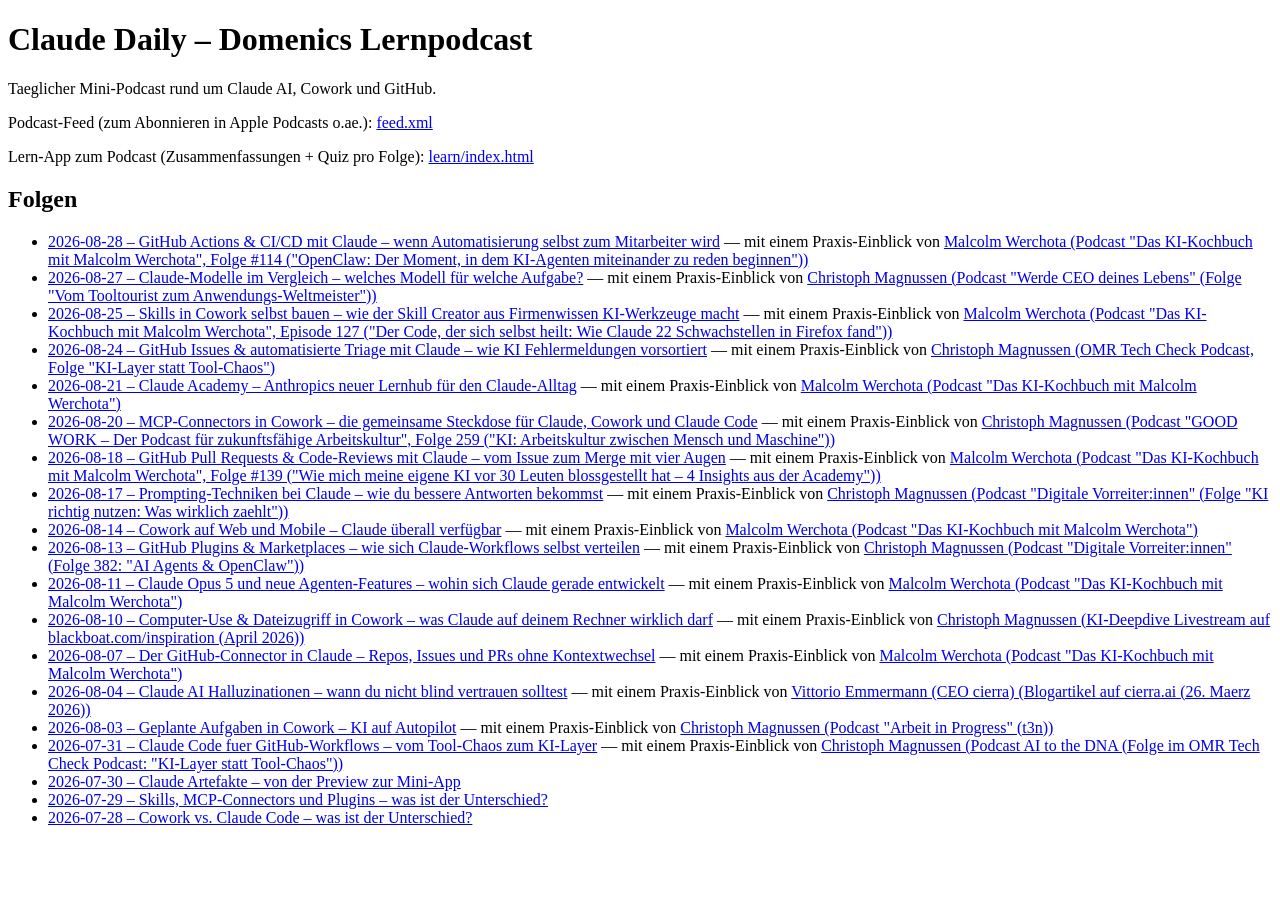
==== index.html @ 36565296 "Folge 2026-08-28: GitHub Actions & CI/CD mit Claude – wenn Automatisierung selbst zum Mitarbeiter wi" ====
<!DOCTYPE html>
<html lang="de">
<head><meta charset="UTF-8"><title>Claude Daily – Domenics Lernpodcast</title></head>
<body>
<h1>Claude Daily – Domenics Lernpodcast</h1>
<p>Taeglicher Mini-Podcast rund um Claude AI, Cowork und GitHub.</p>
<p>Podcast-Feed (zum Abonnieren in Apple Podcasts o.ae.): <a href="feed.xml">feed.xml</a></p>
<p>Lern-App zum Podcast (Zusammenfassungen + Quiz pro Folge): <a href="learn/index.html">learn/index.html</a></p>
<h2>Folgen</h2>
<ul>
<li><a href="episode-2026-08-28.mp3">2026-08-28 – GitHub Actions &amp; CI/CD mit Claude – wenn Automatisierung selbst zum Mitarbeiter wird</a> — mit einem Praxis-Einblick von <a href="https://podcasts.apple.com/de/podcast/114-openclaw-der-moment-in-dem-ki-agenten-miteinander/id1823558282?i=1000747620683">Malcolm Werchota (Podcast "Das KI-Kochbuch mit Malcolm Werchota", Folge #114 ("OpenClaw: Der Moment, in dem KI-Agenten miteinander zu reden beginnen"))</a></li>
<li><a href="episode-2026-08-27.mp3">2026-08-27 – Claude-Modelle im Vergleich – welches Modell für welche Aufgabe?</a> — mit einem Praxis-Einblick von <a href="https://open.spotify.com/episode/5xNubAky3iP1fJJ2mo4h9u">Christoph Magnussen (Podcast "Werde CEO deines Lebens" (Folge "Vom Tooltourist zum Anwendungs-Weltmeister"))</a></li>
<li><a href="episode-2026-08-25.mp3">2026-08-25 – Skills in Cowork selbst bauen – wie der Skill Creator aus Firmenwissen KI-Werkzeuge macht</a> — mit einem Praxis-Einblick von <a href="https://podcasts.apple.com/at/podcast/127-der-code-der-sich-selbst-heilt-wie-claude-22-schwachstellen/id1823558282?i=1000755672845&l=en-GB">Malcolm Werchota (Podcast "Das KI-Kochbuch mit Malcolm Werchota", Episode 127 ("Der Code, der sich selbst heilt: Wie Claude 22 Schwachstellen in Firefox fand"))</a></li>
<li><a href="episode-2026-08-24.mp3">2026-08-24 – GitHub Issues &amp; automatisierte Triage mit Claude – wie KI Fehlermeldungen vorsortiert</a> — mit einem Praxis-Einblick von <a href="https://podcasts.apple.com/de/podcast/christoph-magnussen-ki-layer-statt-tool-chaos/id1872339917?i=1000761203970">Christoph Magnussen (OMR Tech Check Podcast, Folge "KI-Layer statt Tool-Chaos")</a></li>
<li><a href="episode-2026-08-21.mp3">2026-08-21 – Claude Academy – Anthropics neuer Lernhub für den Claude-Alltag</a> — mit einem Praxis-Einblick von <a href="https://open.spotify.com/show/5Eph6u874EN8qGP2q7F7sT">Malcolm Werchota (Podcast "Das KI-Kochbuch mit Malcolm Werchota")</a></li>
<li><a href="episode-2026-08-20.mp3">2026-08-20 – MCP-Connectors in Cowork – die gemeinsame Steckdose für Claude, Cowork und Claude Code</a> — mit einem Praxis-Einblick von <a href="https://goodwork.podigee.io/259-der-ton-macht-den-prompt-culture-code-zwischen-mensch-und-maschine-mit-christoph-magnussen-259">Christoph Magnussen (Podcast "GOOD WORK – Der Podcast für zukunftsfähige Arbeitskultur", Folge 259 ("KI: Arbeitskultur zwischen Mensch und Maschine"))</a></li>
<li><a href="episode-2026-08-18.mp3">2026-08-18 – GitHub Pull Requests &amp; Code-Reviews mit Claude – vom Issue zum Merge mit vier Augen</a> — mit einem Praxis-Einblick von <a href="https://open.spotify.com/episode/3vYHfRzL1XAgb6TRJoEO1R">Malcolm Werchota (Podcast "Das KI-Kochbuch mit Malcolm Werchota", Folge #139 ("Wie mich meine eigene KI vor 30 Leuten blossgestellt hat – 4 Insights aus der Academy"))</a></li>
<li><a href="episode-2026-08-17.mp3">2026-08-17 – Prompting-Techniken bei Claude – wie du bessere Antworten bekommst</a> — mit einem Praxis-Einblick von <a href="https://digitalevorreiter.podigee.io/344-ki-richtig-nutzen-was-wirklich-zahlt-mit-christoph-magnussen">Christoph Magnussen (Podcast "Digitale Vorreiter:innen" (Folge "KI richtig nutzen: Was wirklich zaehlt"))</a></li>
<li><a href="episode-2026-08-14.mp3">2026-08-14 – Cowork auf Web und Mobile – Claude überall verfügbar</a> — mit einem Praxis-Einblick von <a href="https://open.spotify.com/show/5Eph6u874EN8qGP2q7F7sT">Malcolm Werchota (Podcast "Das KI-Kochbuch mit Malcolm Werchota")</a></li>
<li><a href="episode-2026-08-13.mp3">2026-08-13 – GitHub Plugins &amp; Marketplaces – wie sich Claude-Workflows selbst verteilen</a> — mit einem Praxis-Einblick von <a href="https://digitalevorreiter.podigee.io/382-ai-agents-openclaw-christoph-magnussen-uber-die-zukunft-autonomer-software-agenten">Christoph Magnussen (Podcast "Digitale Vorreiter:innen" (Folge 382: "AI Agents &amp; OpenClaw"))</a></li>
<li><a href="episode-2026-08-11.mp3">2026-08-11 – Claude Opus 5 und neue Agenten-Features – wohin sich Claude gerade entwickelt</a> — mit einem Praxis-Einblick von <a href="https://open.spotify.com/show/5Eph6u874EN8qGP2q7F7sT">Malcolm Werchota (Podcast "Das KI-Kochbuch mit Malcolm Werchota")</a></li>
<li><a href="episode-2026-08-10.mp3">2026-08-10 – Computer-Use &amp; Dateizugriff in Cowork – was Claude auf deinem Rechner wirklich darf</a> — mit einem Praxis-Einblick von <a href="https://www.blackboat.com/inspiration/youtube/ki-deepdive-mit-christoph-magnussen">Christoph Magnussen (KI-Deepdive Livestream auf blackboat.com/inspiration (April 2026))</a></li>
<li><a href="episode-2026-08-07.mp3">2026-08-07 – Der GitHub-Connector in Claude – Repos, Issues und PRs ohne Kontextwechsel</a> — mit einem Praxis-Einblick von <a href="https://open.spotify.com/show/5Eph6u874EN8qGP2q7F7sT">Malcolm Werchota (Podcast "Das KI-Kochbuch mit Malcolm Werchota")</a></li>
<li><a href="episode-2026-08-04.mp3">2026-08-04 – Claude AI Halluzinationen – wann du nicht blind vertrauen solltest</a> — mit einem Praxis-Einblick von <a href="https://cierra.ai/wissen/blog/ai-halluzinationen-2026-was-wirklich-hilft">Vittorio Emmermann (CEO cierra) (Blogartikel auf cierra.ai (26. Maerz 2026))</a></li>
<li><a href="episode-2026-08-03.mp3">2026-08-03 – Geplante Aufgaben in Cowork – KI auf Autopilot</a> — mit einem Praxis-Einblick von <a href="https://t3n.de/news/blackboat-ceo-magnussen-das-muss-ein-unternehmen-erfuellen-um-ki-agenten-einzusetzen-1737895/">Christoph Magnussen (Podcast "Arbeit in Progress" (t3n))</a></li>
<li><a href="episode-2026-07-31.mp3">2026-07-31 – Claude Code fuer GitHub-Workflows – vom Tool-Chaos zum KI-Layer</a> — mit einem Praxis-Einblick von <a href="https://podcasts.apple.com/de/podcast/christoph-magnussen-ki-layer-statt-tool-chaos/id1872339917?i=1000761203970">Christoph Magnussen (Podcast AI to the DNA (Folge im OMR Tech Check Podcast: "KI-Layer statt Tool-Chaos"))</a></li>
<li><a href="episode-2026-07-30.mp3">2026-07-30 – Claude Artefakte – von der Preview zur Mini-App</a></li>
<li><a href="episode-2026-07-29.mp3">2026-07-29 – Skills, MCP-Connectors und Plugins – was ist der Unterschied?</a></li>
<li><a href="episode-2026-07-28.mp3">2026-07-28 – Cowork vs. Claude Code – was ist der Unterschied?</a></li>
</ul>
</body>
</html>
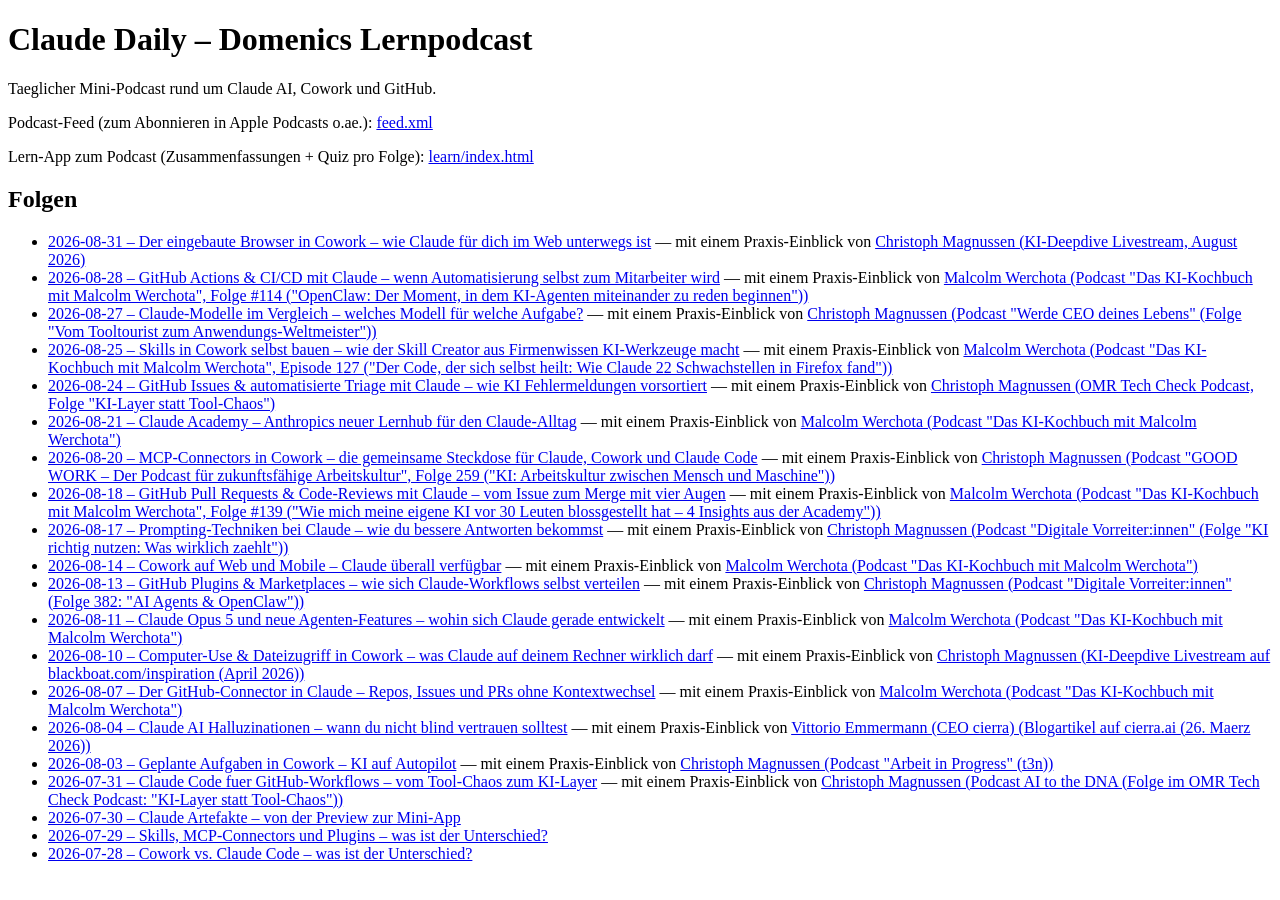
==== commit 295ff844: "Folge 2026-08-31: Der eingebaute Browser in Cowork" ====
--- a/index.html
+++ b/index.html
@@ -8,6 +8,7 @@
 <p>Lern-App zum Podcast (Zusammenfassungen + Quiz pro Folge): <a href="learn/index.html">learn/index.html</a></p>
 <h2>Folgen</h2>
 <ul>
+<li><a href="episode-2026-08-31.mp3">2026-08-31 – Der eingebaute Browser in Cowork – wie Claude für dich im Web unterwegs ist</a> — mit einem Praxis-Einblick von <a href="https://www.youtube.com/watch?v=8hBXDntBQaQ">Christoph Magnussen (KI-Deepdive Livestream, August 2026)</a></li>
 <li><a href="episode-2026-08-28.mp3">2026-08-28 – GitHub Actions &amp; CI/CD mit Claude – wenn Automatisierung selbst zum Mitarbeiter wird</a> — mit einem Praxis-Einblick von <a href="https://podcasts.apple.com/de/podcast/114-openclaw-der-moment-in-dem-ki-agenten-miteinander/id1823558282?i=1000747620683">Malcolm Werchota (Podcast "Das KI-Kochbuch mit Malcolm Werchota", Folge #114 ("OpenClaw: Der Moment, in dem KI-Agenten miteinander zu reden beginnen"))</a></li>
 <li><a href="episode-2026-08-27.mp3">2026-08-27 – Claude-Modelle im Vergleich – welches Modell für welche Aufgabe?</a> — mit einem Praxis-Einblick von <a href="https://open.spotify.com/episode/5xNubAky3iP1fJJ2mo4h9u">Christoph Magnussen (Podcast "Werde CEO deines Lebens" (Folge "Vom Tooltourist zum Anwendungs-Weltmeister"))</a></li>
 <li><a href="episode-2026-08-25.mp3">2026-08-25 – Skills in Cowork selbst bauen – wie der Skill Creator aus Firmenwissen KI-Werkzeuge macht</a> — mit einem Praxis-Einblick von <a href="https://podcasts.apple.com/at/podcast/127-der-code-der-sich-selbst-heilt-wie-claude-22-schwachstellen/id1823558282?i=1000755672845&l=en-GB">Malcolm Werchota (Podcast "Das KI-Kochbuch mit Malcolm Werchota", Episode 127 ("Der Code, der sich selbst heilt: Wie Claude 22 Schwachstellen in Firefox fand"))</a></li>
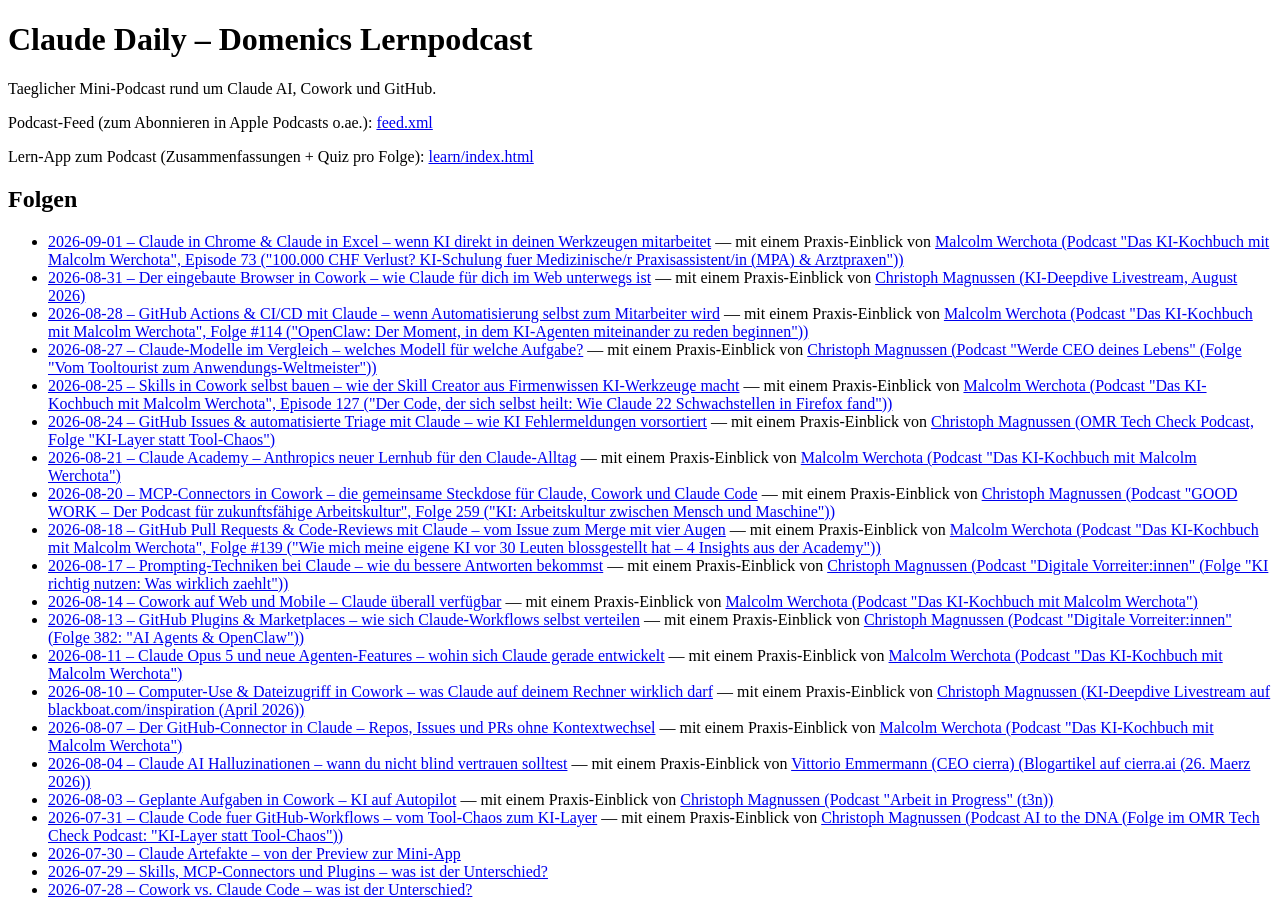
==== commit 2501577a: "Folge 2026-09-01: Claude in Chrome & Claude in Excel – wenn KI direkt in deinen Werkzeugen mitarbeit" ====
--- a/index.html
+++ b/index.html
@@ -8,6 +8,7 @@
 <p>Lern-App zum Podcast (Zusammenfassungen + Quiz pro Folge): <a href="learn/index.html">learn/index.html</a></p>
 <h2>Folgen</h2>
 <ul>
+<li><a href="episode-2026-09-01.mp3">2026-09-01 – Claude in Chrome &amp; Claude in Excel – wenn KI direkt in deinen Werkzeugen mitarbeitet</a> — mit einem Praxis-Einblick von <a href="https://open.spotify.com/episode/0ZfsCBxZZG9sOoB7GvPwuH">Malcolm Werchota (Podcast "Das KI-Kochbuch mit Malcolm Werchota", Episode 73 ("100.000 CHF Verlust? KI-Schulung fuer Medizinische/r Praxisassistent/in (MPA) &amp; Arztpraxen"))</a></li>
 <li><a href="episode-2026-08-31.mp3">2026-08-31 – Der eingebaute Browser in Cowork – wie Claude für dich im Web unterwegs ist</a> — mit einem Praxis-Einblick von <a href="https://www.youtube.com/watch?v=8hBXDntBQaQ">Christoph Magnussen (KI-Deepdive Livestream, August 2026)</a></li>
 <li><a href="episode-2026-08-28.mp3">2026-08-28 – GitHub Actions &amp; CI/CD mit Claude – wenn Automatisierung selbst zum Mitarbeiter wird</a> — mit einem Praxis-Einblick von <a href="https://podcasts.apple.com/de/podcast/114-openclaw-der-moment-in-dem-ki-agenten-miteinander/id1823558282?i=1000747620683">Malcolm Werchota (Podcast "Das KI-Kochbuch mit Malcolm Werchota", Folge #114 ("OpenClaw: Der Moment, in dem KI-Agenten miteinander zu reden beginnen"))</a></li>
 <li><a href="episode-2026-08-27.mp3">2026-08-27 – Claude-Modelle im Vergleich – welches Modell für welche Aufgabe?</a> — mit einem Praxis-Einblick von <a href="https://open.spotify.com/episode/5xNubAky3iP1fJJ2mo4h9u">Christoph Magnussen (Podcast "Werde CEO deines Lebens" (Folge "Vom Tooltourist zum Anwendungs-Weltmeister"))</a></li>
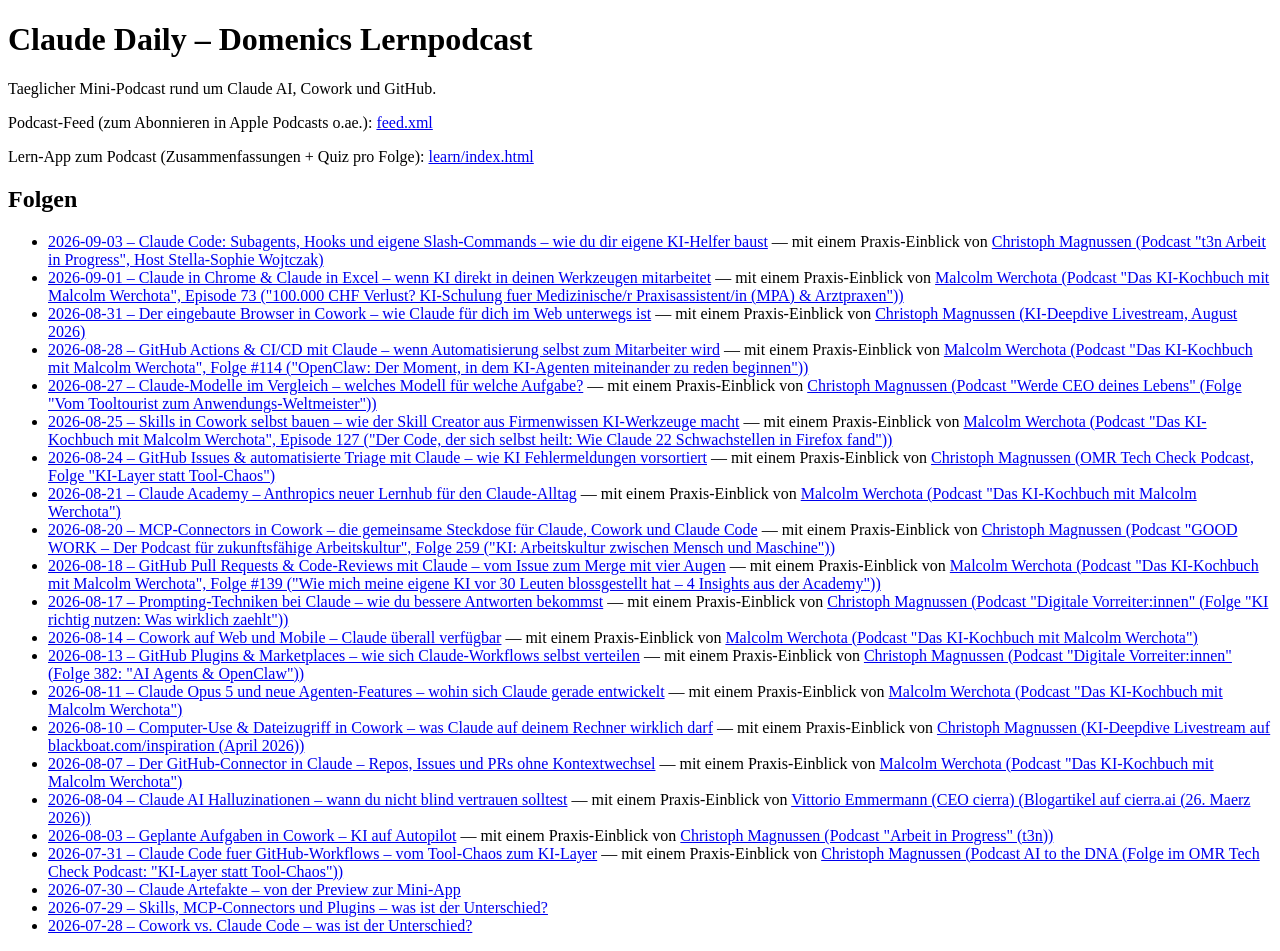
==== commit 3dcafbd1: "Folge 2026-09-03: Claude Code Subagents, Hooks & Slash-Commands" ====
--- a/index.html
+++ b/index.html
@@ -8,6 +8,7 @@
 <p>Lern-App zum Podcast (Zusammenfassungen + Quiz pro Folge): <a href="learn/index.html">learn/index.html</a></p>
 <h2>Folgen</h2>
 <ul>
+<li><a href="episode-2026-09-03.mp3">2026-09-03 – Claude Code: Subagents, Hooks und eigene Slash-Commands – wie du dir eigene KI-Helfer baust</a> — mit einem Praxis-Einblick von <a href="https://t3n.de/news/blackboat-ceo-magnussen-das-muss-ein-unternehmen-erfuellen-um-ki-agenten-einzusetzen-1737895/">Christoph Magnussen (Podcast "t3n Arbeit in Progress", Host Stella-Sophie Wojtczak)</a></li>
 <li><a href="episode-2026-09-01.mp3">2026-09-01 – Claude in Chrome &amp; Claude in Excel – wenn KI direkt in deinen Werkzeugen mitarbeitet</a> — mit einem Praxis-Einblick von <a href="https://open.spotify.com/episode/0ZfsCBxZZG9sOoB7GvPwuH">Malcolm Werchota (Podcast "Das KI-Kochbuch mit Malcolm Werchota", Episode 73 ("100.000 CHF Verlust? KI-Schulung fuer Medizinische/r Praxisassistent/in (MPA) &amp; Arztpraxen"))</a></li>
 <li><a href="episode-2026-08-31.mp3">2026-08-31 – Der eingebaute Browser in Cowork – wie Claude für dich im Web unterwegs ist</a> — mit einem Praxis-Einblick von <a href="https://www.youtube.com/watch?v=8hBXDntBQaQ">Christoph Magnussen (KI-Deepdive Livestream, August 2026)</a></li>
 <li><a href="episode-2026-08-28.mp3">2026-08-28 – GitHub Actions &amp; CI/CD mit Claude – wenn Automatisierung selbst zum Mitarbeiter wird</a> — mit einem Praxis-Einblick von <a href="https://podcasts.apple.com/de/podcast/114-openclaw-der-moment-in-dem-ki-agenten-miteinander/id1823558282?i=1000747620683">Malcolm Werchota (Podcast "Das KI-Kochbuch mit Malcolm Werchota", Folge #114 ("OpenClaw: Der Moment, in dem KI-Agenten miteinander zu reden beginnen"))</a></li>
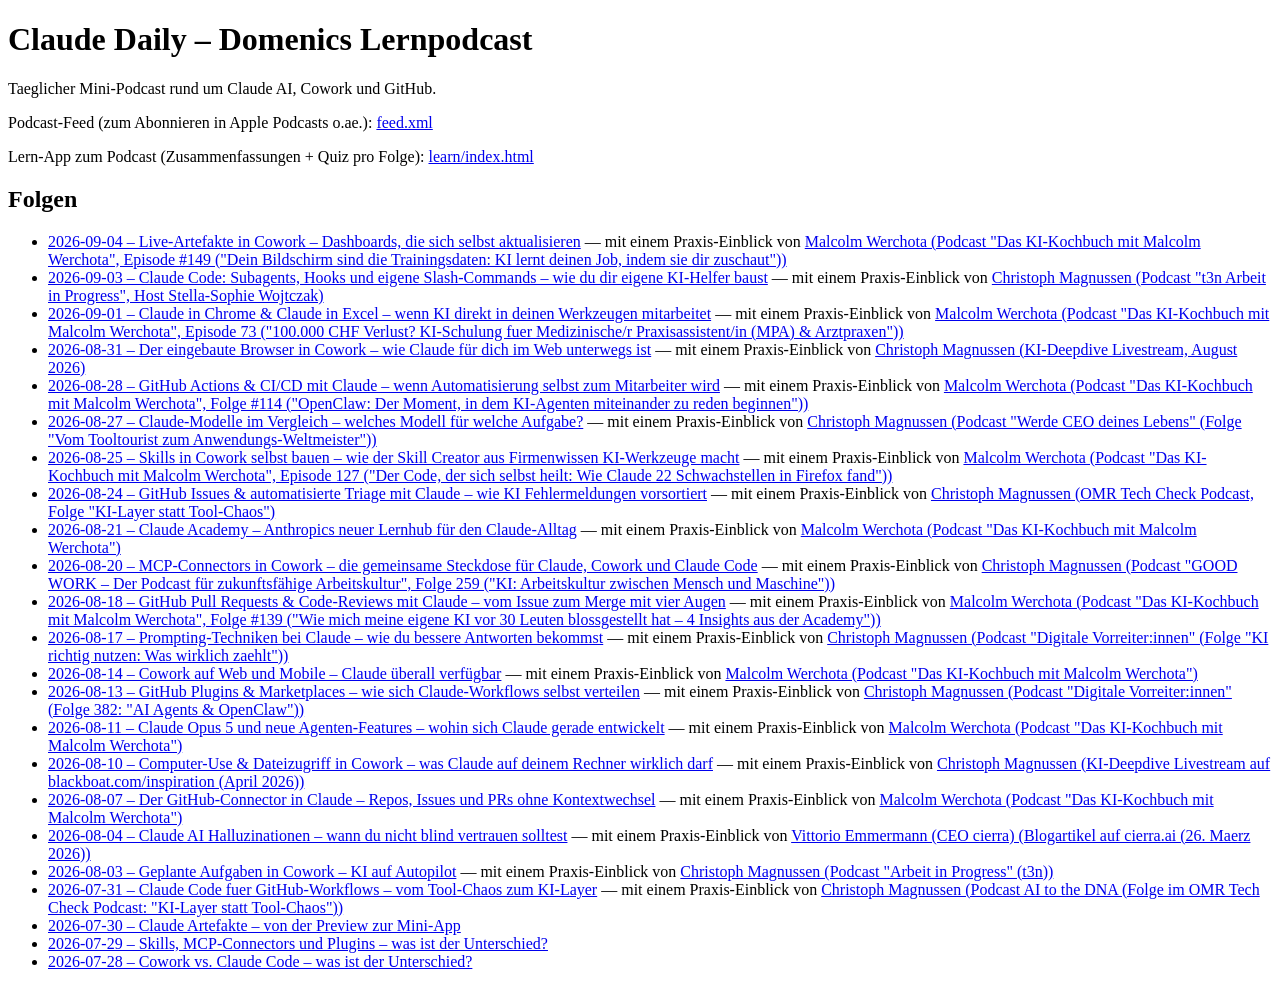
==== commit 7f144fa6: "Folge 2026-09-04: Live-Artefakte in Cowork – Dashboards, die sich selbst aktualisieren" ====
--- a/index.html
+++ b/index.html
@@ -8,6 +8,7 @@
 <p>Lern-App zum Podcast (Zusammenfassungen + Quiz pro Folge): <a href="learn/index.html">learn/index.html</a></p>
 <h2>Folgen</h2>
 <ul>
+<li><a href="episode-2026-09-04.mp3">2026-09-04 – Live-Artefakte in Cowork – Dashboards, die sich selbst aktualisieren</a> — mit einem Praxis-Einblick von <a href="https://podcasts.apple.com/at/podcast/149-dein-bildschirm-sind-die-trainingsdaten-ki-lernt/id1823558282?i=1000783724797">Malcolm Werchota (Podcast "Das KI-Kochbuch mit Malcolm Werchota", Episode #149 ("Dein Bildschirm sind die Trainingsdaten: KI lernt deinen Job, indem sie dir zuschaut"))</a></li>
 <li><a href="episode-2026-09-03.mp3">2026-09-03 – Claude Code: Subagents, Hooks und eigene Slash-Commands – wie du dir eigene KI-Helfer baust</a> — mit einem Praxis-Einblick von <a href="https://t3n.de/news/blackboat-ceo-magnussen-das-muss-ein-unternehmen-erfuellen-um-ki-agenten-einzusetzen-1737895/">Christoph Magnussen (Podcast "t3n Arbeit in Progress", Host Stella-Sophie Wojtczak)</a></li>
 <li><a href="episode-2026-09-01.mp3">2026-09-01 – Claude in Chrome &amp; Claude in Excel – wenn KI direkt in deinen Werkzeugen mitarbeitet</a> — mit einem Praxis-Einblick von <a href="https://open.spotify.com/episode/0ZfsCBxZZG9sOoB7GvPwuH">Malcolm Werchota (Podcast "Das KI-Kochbuch mit Malcolm Werchota", Episode 73 ("100.000 CHF Verlust? KI-Schulung fuer Medizinische/r Praxisassistent/in (MPA) &amp; Arztpraxen"))</a></li>
 <li><a href="episode-2026-08-31.mp3">2026-08-31 – Der eingebaute Browser in Cowork – wie Claude für dich im Web unterwegs ist</a> — mit einem Praxis-Einblick von <a href="https://www.youtube.com/watch?v=8hBXDntBQaQ">Christoph Magnussen (KI-Deepdive Livestream, August 2026)</a></li>
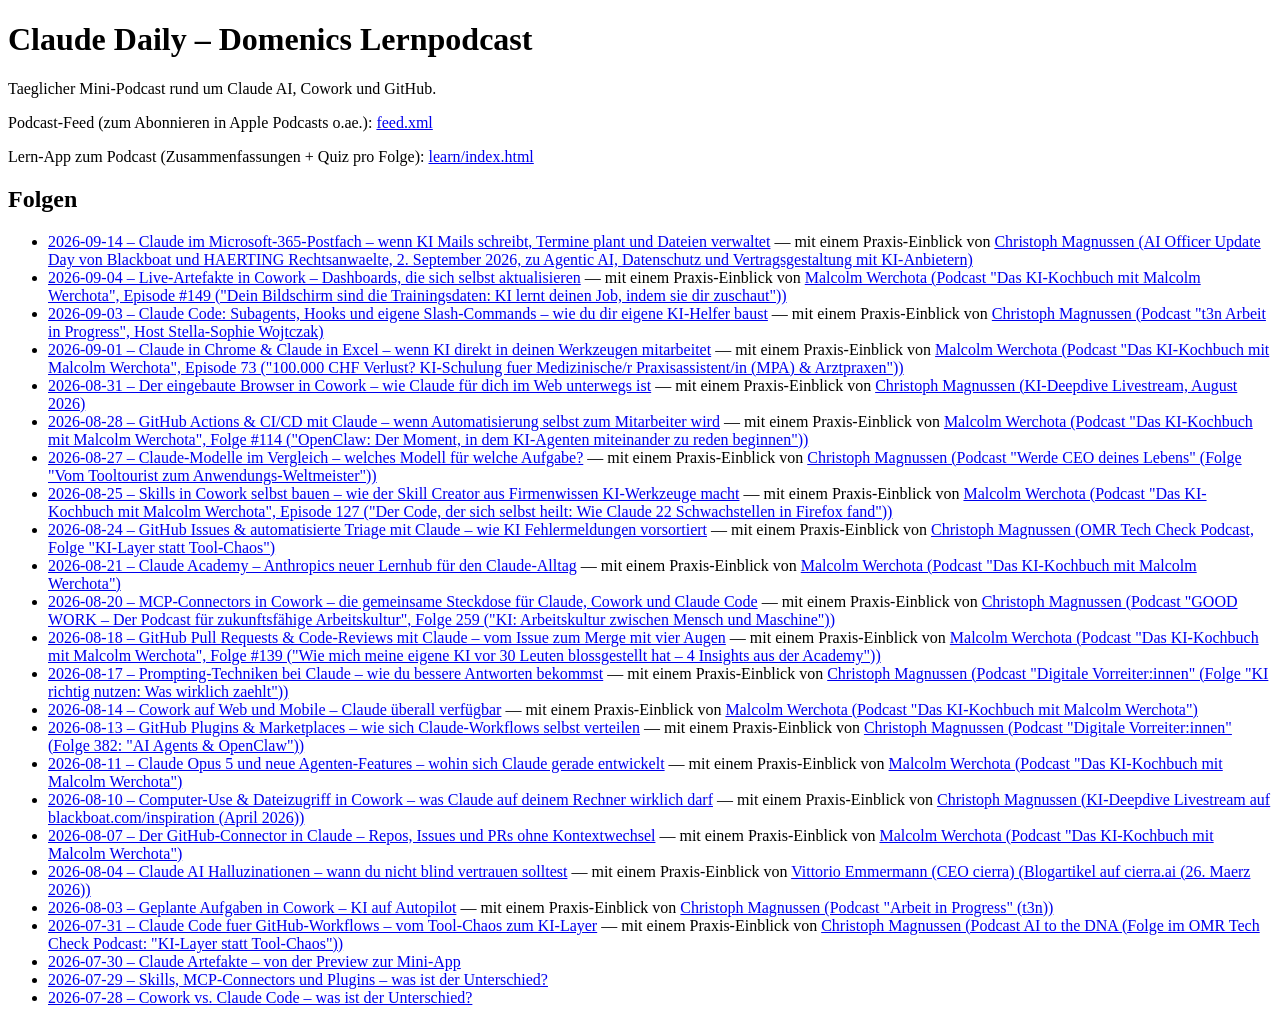
==== commit 5dcf7837: "Folge 2026-09-14: Claude im Microsoft-365-Postfach – wenn KI Mails schreibt, Termine plant und Datei" ====
--- a/index.html
+++ b/index.html
@@ -8,6 +8,7 @@
 <p>Lern-App zum Podcast (Zusammenfassungen + Quiz pro Folge): <a href="learn/index.html">learn/index.html</a></p>
 <h2>Folgen</h2>
 <ul>
+<li><a href="episode-2026-09-14.mp3">2026-09-14 – Claude im Microsoft-365-Postfach – wenn KI Mails schreibt, Termine plant und Dateien verwaltet</a> — mit einem Praxis-Einblick von <a href="https://www.blackboat.com/academy/ai-officer-update-day">Christoph Magnussen (AI Officer Update Day von Blackboat und HAERTING Rechtsanwaelte, 2. September 2026, zu Agentic AI, Datenschutz und Vertragsgestaltung mit KI-Anbietern)</a></li>
 <li><a href="episode-2026-09-04.mp3">2026-09-04 – Live-Artefakte in Cowork – Dashboards, die sich selbst aktualisieren</a> — mit einem Praxis-Einblick von <a href="https://podcasts.apple.com/at/podcast/149-dein-bildschirm-sind-die-trainingsdaten-ki-lernt/id1823558282?i=1000783724797">Malcolm Werchota (Podcast "Das KI-Kochbuch mit Malcolm Werchota", Episode #149 ("Dein Bildschirm sind die Trainingsdaten: KI lernt deinen Job, indem sie dir zuschaut"))</a></li>
 <li><a href="episode-2026-09-03.mp3">2026-09-03 – Claude Code: Subagents, Hooks und eigene Slash-Commands – wie du dir eigene KI-Helfer baust</a> — mit einem Praxis-Einblick von <a href="https://t3n.de/news/blackboat-ceo-magnussen-das-muss-ein-unternehmen-erfuellen-um-ki-agenten-einzusetzen-1737895/">Christoph Magnussen (Podcast "t3n Arbeit in Progress", Host Stella-Sophie Wojtczak)</a></li>
 <li><a href="episode-2026-09-01.mp3">2026-09-01 – Claude in Chrome &amp; Claude in Excel – wenn KI direkt in deinen Werkzeugen mitarbeitet</a> — mit einem Praxis-Einblick von <a href="https://open.spotify.com/episode/0ZfsCBxZZG9sOoB7GvPwuH">Malcolm Werchota (Podcast "Das KI-Kochbuch mit Malcolm Werchota", Episode 73 ("100.000 CHF Verlust? KI-Schulung fuer Medizinische/r Praxisassistent/in (MPA) &amp; Arztpraxen"))</a></li>
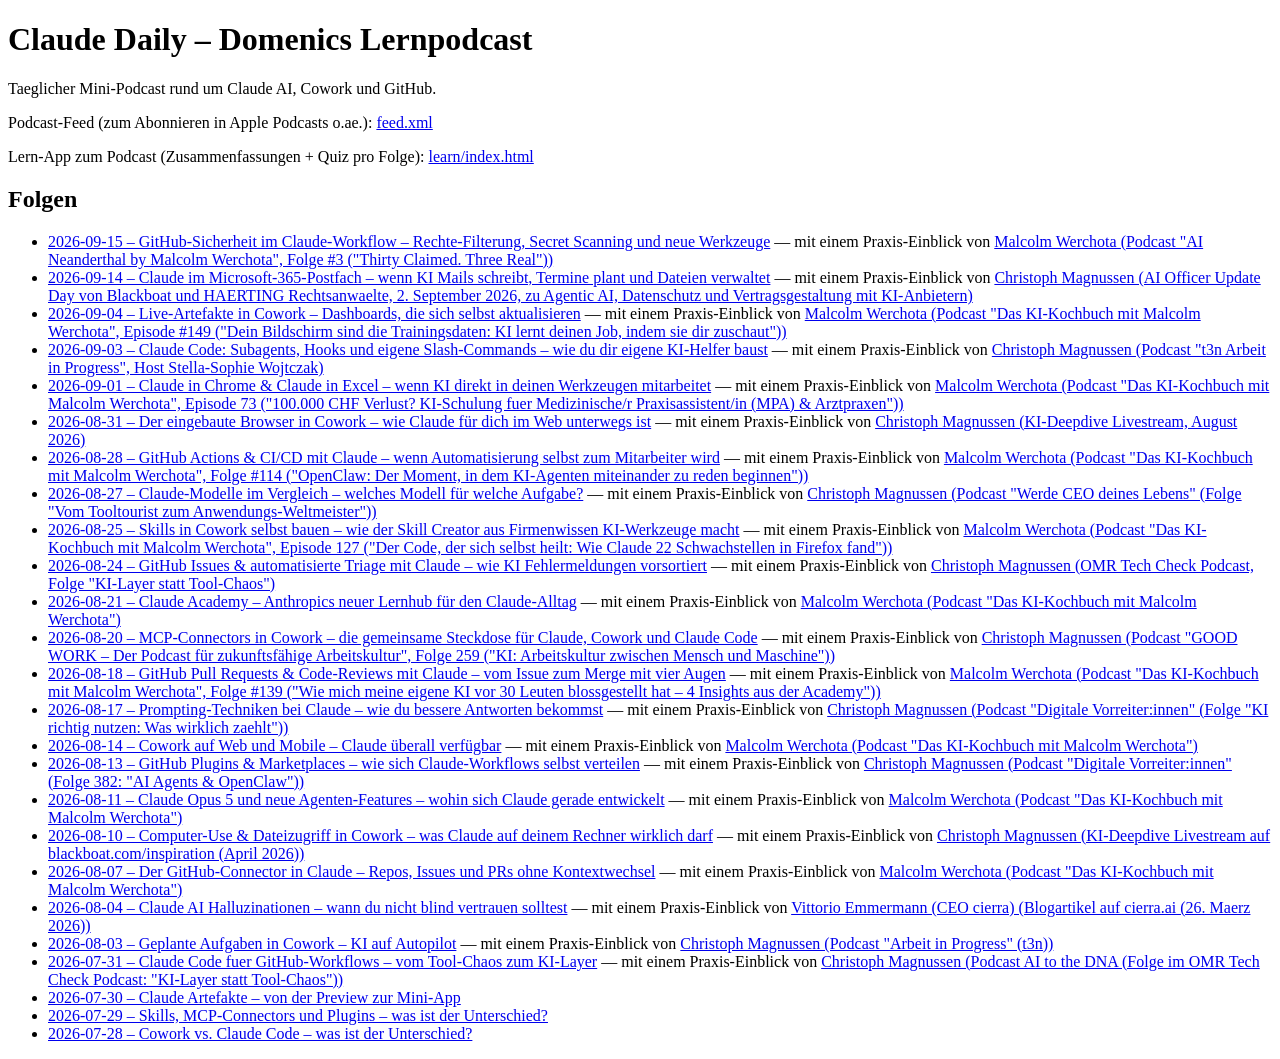
==== commit b17992f8: "Folge 2026-09-15: GitHub-Sicherheit im Claude-Workflow" ====
--- a/index.html
+++ b/index.html
@@ -8,6 +8,7 @@
 <p>Lern-App zum Podcast (Zusammenfassungen + Quiz pro Folge): <a href="learn/index.html">learn/index.html</a></p>
 <h2>Folgen</h2>
 <ul>
+<li><a href="episode-2026-09-15.mp3">2026-09-15 – GitHub-Sicherheit im Claude-Workflow – Rechte-Filterung, Secret Scanning und neue Werkzeuge</a> — mit einem Praxis-Einblick von <a href="https://podcasts.apple.com/au/podcast/3-thirty-claimed-three-real/id6801816657?i=1000783910269">Malcolm Werchota (Podcast "AI Neanderthal by Malcolm Werchota", Folge #3 ("Thirty Claimed. Three Real"))</a></li>
 <li><a href="episode-2026-09-14.mp3">2026-09-14 – Claude im Microsoft-365-Postfach – wenn KI Mails schreibt, Termine plant und Dateien verwaltet</a> — mit einem Praxis-Einblick von <a href="https://www.blackboat.com/academy/ai-officer-update-day">Christoph Magnussen (AI Officer Update Day von Blackboat und HAERTING Rechtsanwaelte, 2. September 2026, zu Agentic AI, Datenschutz und Vertragsgestaltung mit KI-Anbietern)</a></li>
 <li><a href="episode-2026-09-04.mp3">2026-09-04 – Live-Artefakte in Cowork – Dashboards, die sich selbst aktualisieren</a> — mit einem Praxis-Einblick von <a href="https://podcasts.apple.com/at/podcast/149-dein-bildschirm-sind-die-trainingsdaten-ki-lernt/id1823558282?i=1000783724797">Malcolm Werchota (Podcast "Das KI-Kochbuch mit Malcolm Werchota", Episode #149 ("Dein Bildschirm sind die Trainingsdaten: KI lernt deinen Job, indem sie dir zuschaut"))</a></li>
 <li><a href="episode-2026-09-03.mp3">2026-09-03 – Claude Code: Subagents, Hooks und eigene Slash-Commands – wie du dir eigene KI-Helfer baust</a> — mit einem Praxis-Einblick von <a href="https://t3n.de/news/blackboat-ceo-magnussen-das-muss-ein-unternehmen-erfuellen-um-ki-agenten-einzusetzen-1737895/">Christoph Magnussen (Podcast "t3n Arbeit in Progress", Host Stella-Sophie Wojtczak)</a></li>
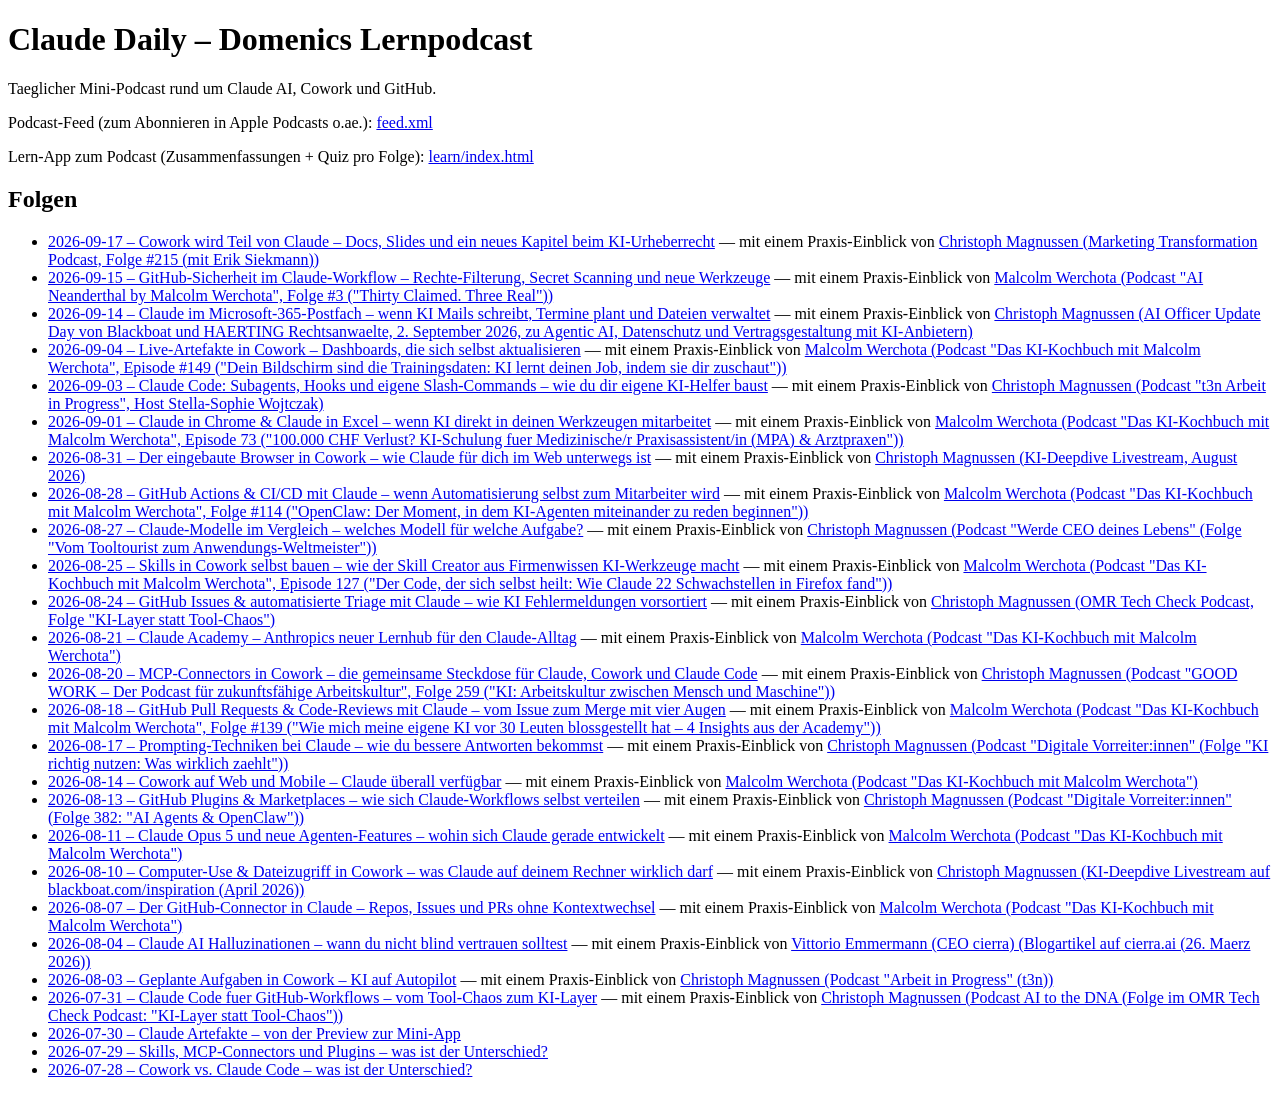
==== commit 17f856ba: "Folge 2026-09-17: Cowork wird Teil von Claude – Docs, Slides und ein neues Kapitel beim KI-Urheberre" ====
--- a/index.html
+++ b/index.html
@@ -8,6 +8,7 @@
 <p>Lern-App zum Podcast (Zusammenfassungen + Quiz pro Folge): <a href="learn/index.html">learn/index.html</a></p>
 <h2>Folgen</h2>
 <ul>
+<li><a href="episode-2026-09-17.mp3">2026-09-17 – Cowork wird Teil von Claude – Docs, Slides und ein neues Kapitel beim KI-Urheberrecht</a> — mit einem Praxis-Einblick von <a href="https://open.spotify.com/episode/6x0u76jemxeqtqmCMxAyc8">Christoph Magnussen (Marketing Transformation Podcast, Folge #215 (mit Erik Siekmann))</a></li>
 <li><a href="episode-2026-09-15.mp3">2026-09-15 – GitHub-Sicherheit im Claude-Workflow – Rechte-Filterung, Secret Scanning und neue Werkzeuge</a> — mit einem Praxis-Einblick von <a href="https://podcasts.apple.com/au/podcast/3-thirty-claimed-three-real/id6801816657?i=1000783910269">Malcolm Werchota (Podcast "AI Neanderthal by Malcolm Werchota", Folge #3 ("Thirty Claimed. Three Real"))</a></li>
 <li><a href="episode-2026-09-14.mp3">2026-09-14 – Claude im Microsoft-365-Postfach – wenn KI Mails schreibt, Termine plant und Dateien verwaltet</a> — mit einem Praxis-Einblick von <a href="https://www.blackboat.com/academy/ai-officer-update-day">Christoph Magnussen (AI Officer Update Day von Blackboat und HAERTING Rechtsanwaelte, 2. September 2026, zu Agentic AI, Datenschutz und Vertragsgestaltung mit KI-Anbietern)</a></li>
 <li><a href="episode-2026-09-04.mp3">2026-09-04 – Live-Artefakte in Cowork – Dashboards, die sich selbst aktualisieren</a> — mit einem Praxis-Einblick von <a href="https://podcasts.apple.com/at/podcast/149-dein-bildschirm-sind-die-trainingsdaten-ki-lernt/id1823558282?i=1000783724797">Malcolm Werchota (Podcast "Das KI-Kochbuch mit Malcolm Werchota", Episode #149 ("Dein Bildschirm sind die Trainingsdaten: KI lernt deinen Job, indem sie dir zuschaut"))</a></li>
